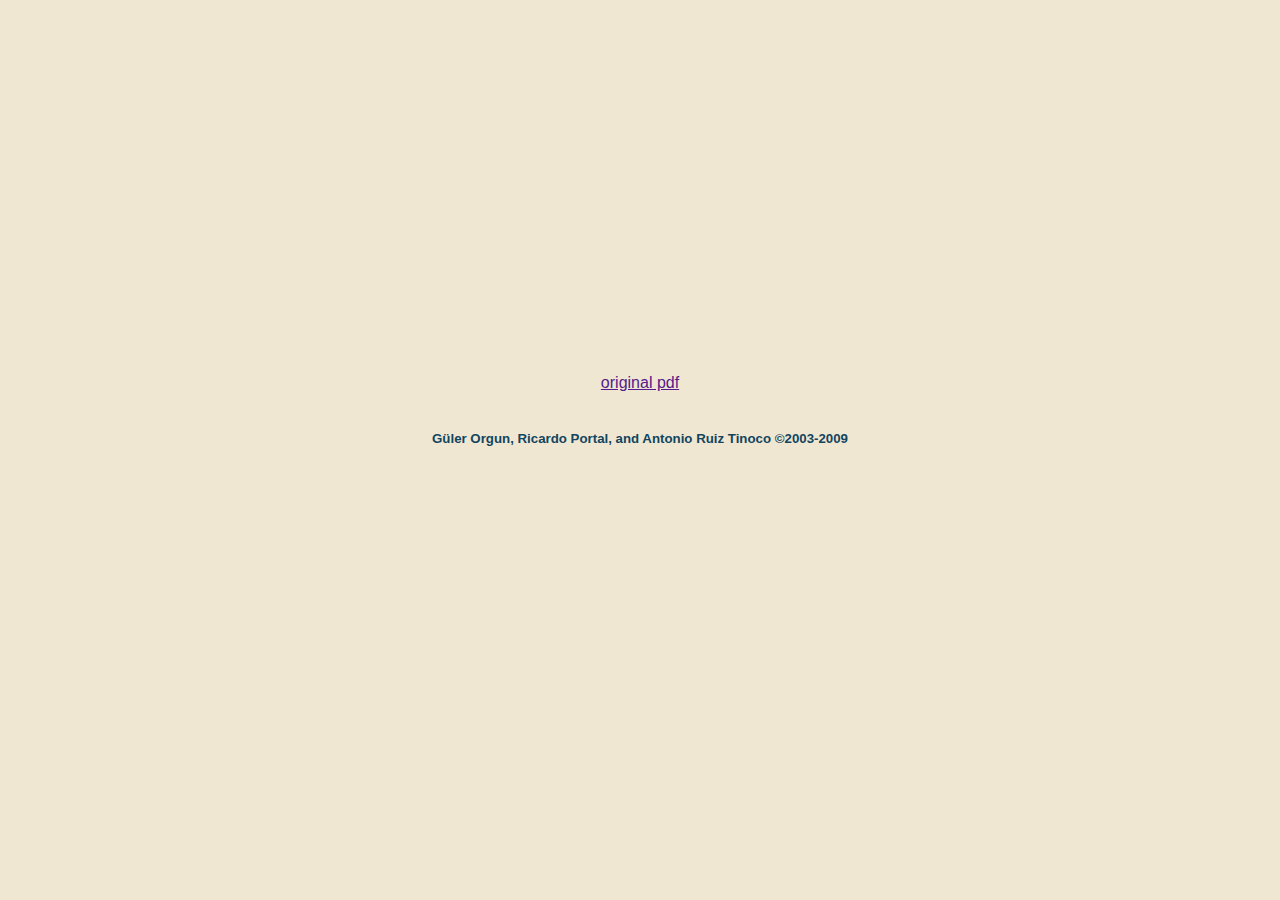
==== dictionary.html @ 5b42aa44 "adding dict page" ====
<html lang="en">

<head>
    <meta http-equiv="content-type" content="text/html">
    <meta name="viewport" content="width=device-width, initial-scale=1.0">
    <meta charset="utf-8">
    <title>Judeo Español Dictionary by Orgun i Tinoco</title>

    <!-- Custom Style and Font -->
    <link href="index.css" rel="stylesheet">

    <!-- JavaScript -->
    <script src="dictionary.js"></script>
</head>

<body>
    <div id="alphabet"></div>
    <div id="entries"></div>

    <p><a href="" href="https://0a43e0c6-2ad4-4afe-924d-703cced439d0.filesusr.com/ugd/0019a0_fbdb6e38aaef4af9977d6b12685edacf.pdf">original pdf</a></p>

    <div class="footer">
        <h5>Güler Orgun, Ricardo Portal, and Antonio Ruiz Tinoco ©2003-2009</h5>
    </div>
</body>

</html>
---- index.css ----
body {
    display: flex;
    flex-direction: column;
    justify-content: center;
    align-items: center;
    text-align: center;
    background-color: #f0e7d3;
    color: #12455E;
    font-family: 'Fredoka', sans-serif;
    height: 90%;
}

h1 {
    font-size: 70px;
}

.intro {
    padding: 0px;
    margin: 0px;
}

form {
    width: 70vw;
}

input {
    border: none;
    text-align: left;
    padding-left: 25px;
    border-radius: 20px;
    height: 50px;
    width: 100%;
    background-color: #be983f;
    color: #12455E;
    outline: none;
}

.alphabet {
    font-size: large;
}
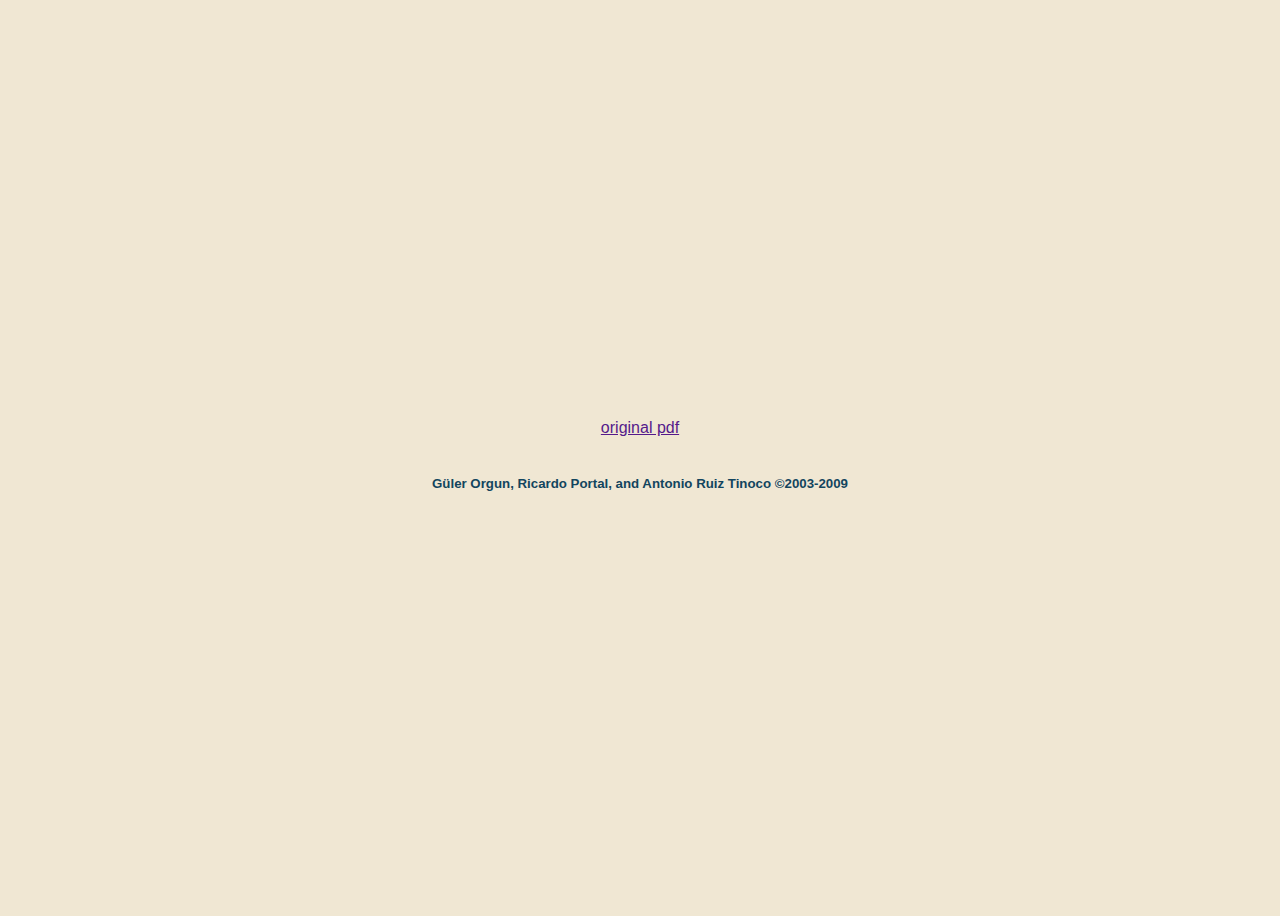
==== commit b0a3d30f: "search functionality working" ====
--- a/dictionary.html
+++ b/dictionary.html
@@ -16,9 +16,7 @@
 <body>
     <div id="alphabet"></div>
     <div id="entries"></div>
-
     <p><a href="" href="https://0a43e0c6-2ad4-4afe-924d-703cced439d0.filesusr.com/ugd/0019a0_fbdb6e38aaef4af9977d6b12685edacf.pdf">original pdf</a></p>
-
     <div class="footer">
         <h5>Güler Orgun, Ricardo Portal, and Antonio Ruiz Tinoco ©2003-2009</h5>
     </div>
--- a/index.css
+++ b/index.css
@@ -7,11 +7,11 @@
     background-color: #f0e7d3;
     color: #12455E;
     font-family: 'Fredoka', sans-serif;
-    height: 90%;
+    height: 100%;
 }
 
 h1 {
-    font-size: 70px;
+    font-size: 55px;
 }
 
 .intro {
@@ -19,7 +19,7 @@
     margin: 0px;
 }
 
-form {
+#search {
     width: 70vw;
 }
 
@@ -33,8 +33,23 @@
     background-color: #be983f;
     color: #12455E;
     outline: none;
+    margin-bottom: 10px;
 }
 
 .alphabet {
     font-size: large;
 }
+
+#search-result {
+    display: flex;
+    justify-content: center;
+    align-items: center;
+    border: none;
+    text-align: center;
+    border-radius: 20px;
+    height: 120px;
+    background-color: #be983f;
+    color: #12455E;
+    outline: none;
+    margin-top: 10px;
+}
